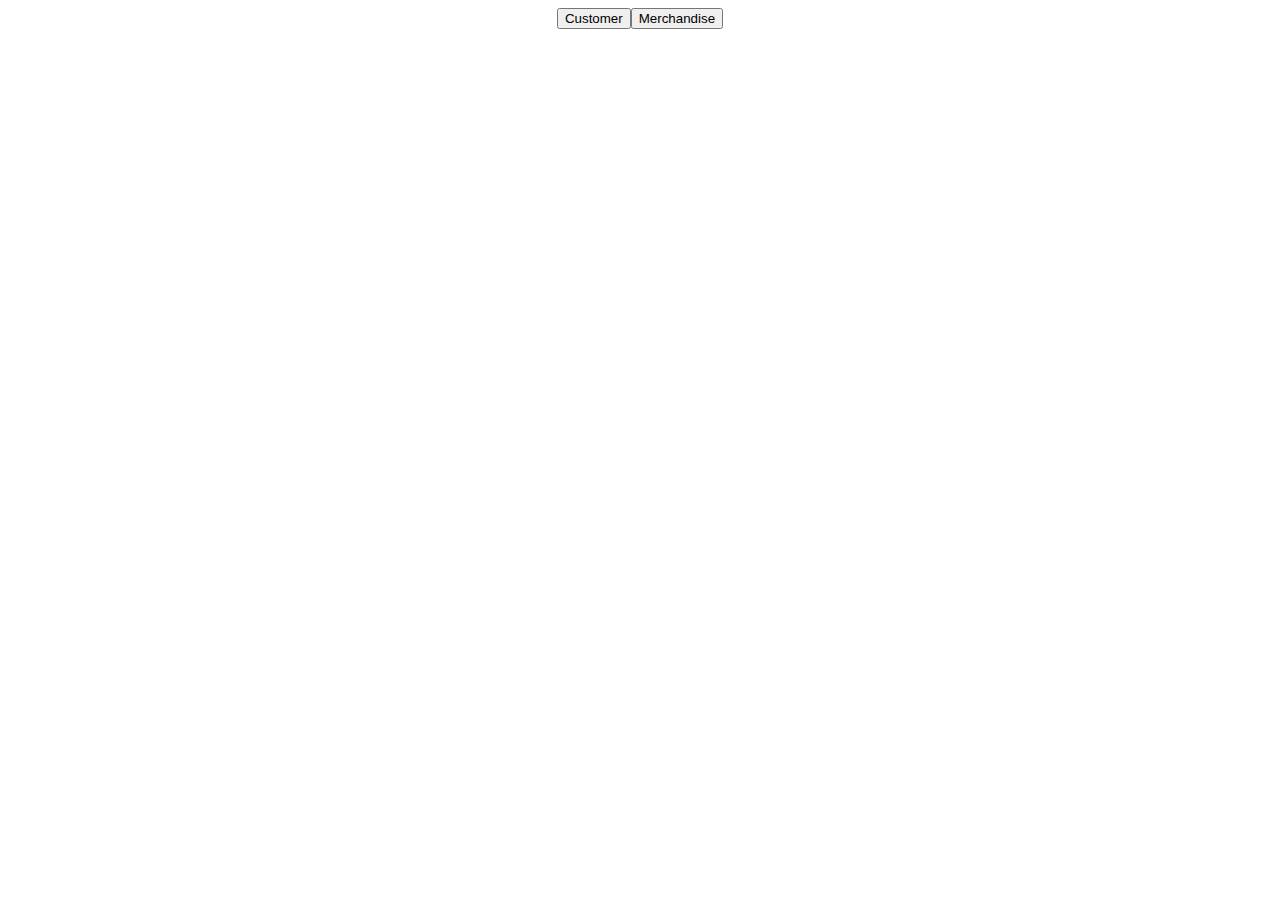
==== index.html @ a24553df "Initial commit" ====
<!DOCTYPE html>
<html>

<head>
	<link rel="stylesheet" type="text/css" href="style.css">
	<script src="common.js"></script>
</head>

<body>
	<script>
		init();
		addDiv("MainMenu");
		addButton( "Customer", onclickPerson);
		addButton( "Merchandise", onclickMerchandise);
		
		
		function onclickPerson(){
			setParent("MainMenu");
			addDiv("subMenu");
			addButton("add",onclickPersonAdd);
			addButton("search",onclickPersonSearch);
			addButton("list",onclickPersonList);
			
		}
		function onclickMerchandise(){
			setParent("MainMenu");
			addDiv("subMenu");
			addButton("add",onclickMerchandiseAdd);
			addButton("search",onclickMerchandiseSearch);
			
		}
		function onclickPersonAdd() {
			setParent("subMenu");
			addDiv("content");
			addText("input customer Info:");
			addInput("first name");
			addInput("address");
			addButton("submit")
		}
		function onclickPersonSearch(){

		}
		function onclickPersonList(){

		}
		function onclickMerchandiseAdd(){
			setParent("subMenu");
			addDiv("content");
			addText("merchandise Info:");
			addInput("date");
			addInput("name");
			addInput("price");
			
		}
		function onclickMerchandiseSearch(){

		}
		
	</script>

</body>

</html>
---- style.css ----
.menu{
color:white;

margin-left: 10px;
}
.pageHead{
	text-align: center;
}
#topNav{
	
	background-color:rgb(61, 34, 34);
	text-align: center;
	
}
#MainMenu{
	text-align: center;
}
#subMenu{
	text-align:center;
}

#content{
	text-align: center;
}
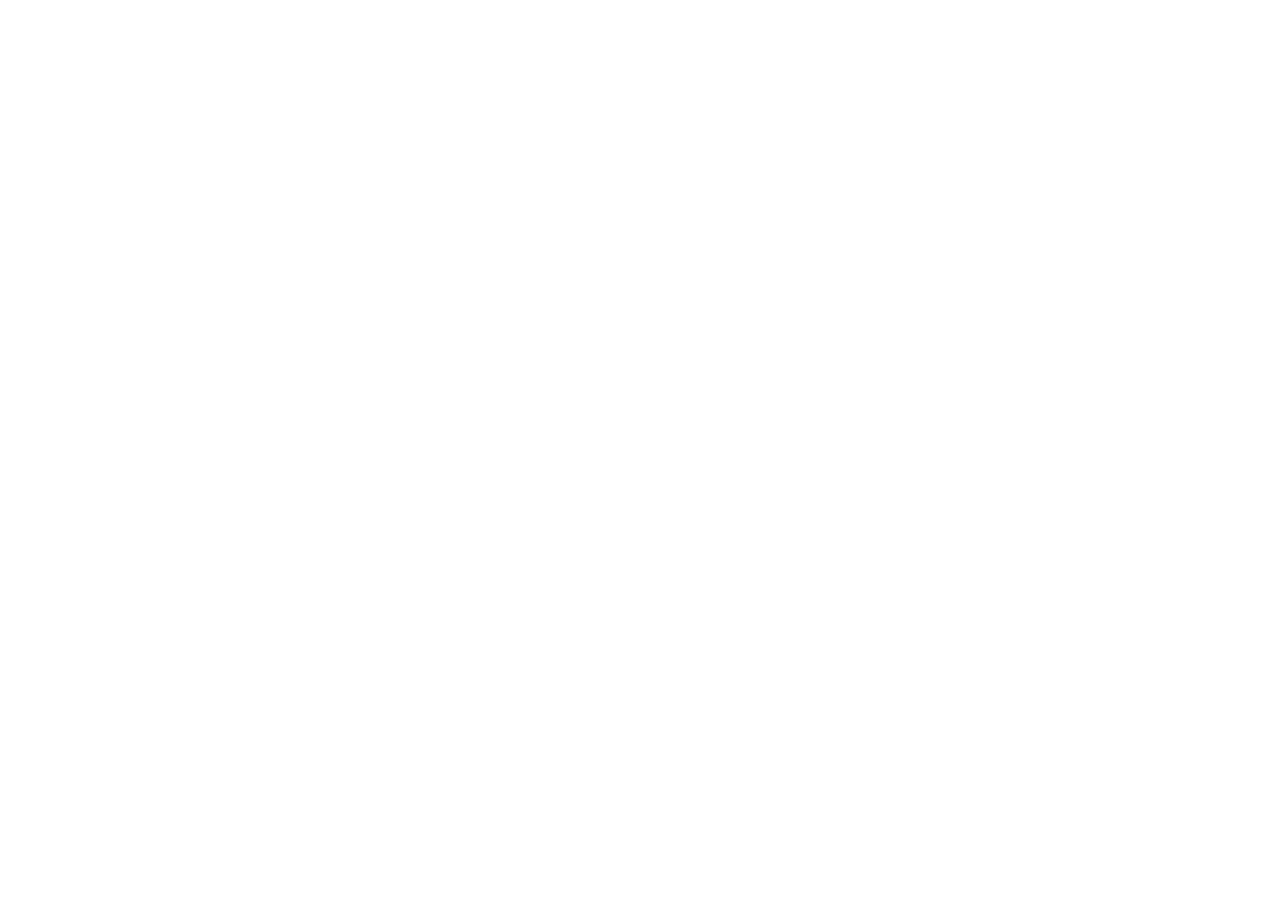
==== commit 1aaeb2cd: "git commit -m "added to practicum"" ====
--- a/index.html
+++ b/index.html
@@ -8,7 +8,7 @@
 
 <body>
 	<script>
-		init();
+		init("customer system");
 		addDiv("MainMenu");
 		addButton( "Customer", onclickPerson);
 		addButton( "Merchandise", onclickMerchandise);
